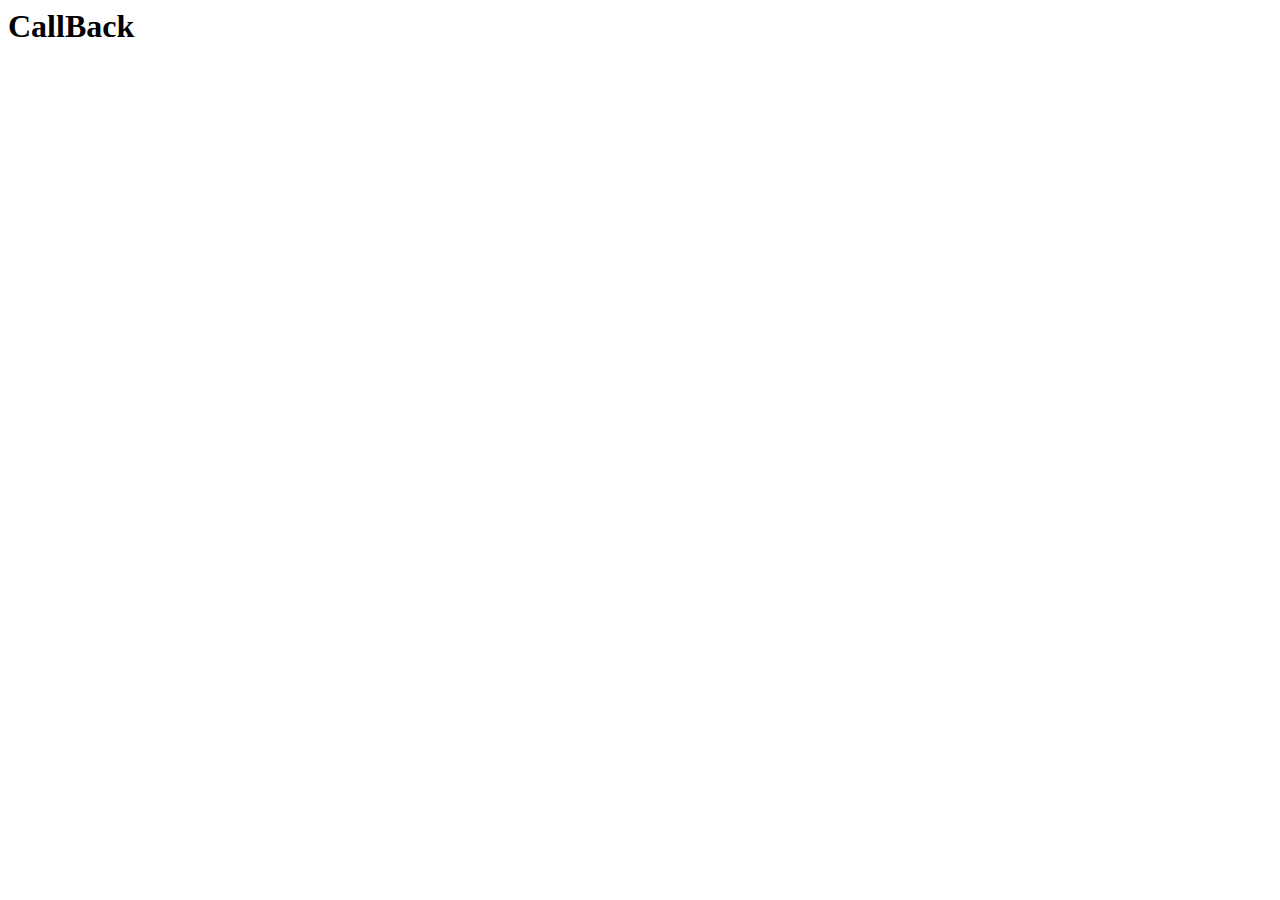
==== callback.html @ 2182406f "List Songs v0.1" ====
<html>
<head>
    <script src="https://ajax.googleapis.com/ajax/libs/jquery/3.1.1/jquery.min.js">
    </script>
</head>
<body>
<h1>CallBack</h1>
<h2 id="show"></h2>

<script>

   var playlists = [];
   var songs = [];
   var goThrough = 0;
   var userId = "";


            var query = window.location.href.split("#")[1];
            console.log(query);

            if (query.includes("denied"))
            {
                console.log("end");

            }else {
                breakDownQuery(query);
            }

            function breakDownQuery(query) {
                partsQuery = {};

                var parts = query.split('&');
                for (var i = 0; i < parts.length; i++) {
                    splitOn = parts[i].split('=');
                    partsQuery[splitOn[0]] = splitOn[1];
                }
                console.log(partsQuery);

                document.getElementById("show").innerHTML = query;

                $.ajax({
                    url: 'https://api.spotify.com/v1/me',
                    headers: {
                        'Authorization': "Bearer " + partsQuery["access_token"]
                    },
                    success: function(response) {
                        console.log(response);
                        userId = response['id']
                        return ;
                    }
                });
            }

            function populatePlaylist(offSet){

                $.ajax({
                    url: 'https://api.spotify.com/v1/me/playlists?offset='+offSet+'&limit=20',
                    headers: {
                        'Authorization': "Bearer " + partsQuery["access_token"]
                    },
                    success: function(response) {
                        console.log(response);
                        var flipThrough = response["items"].length;
                        for (var i =0; i < flipThrough; i++){
                            playlists.push(response["items"][i]);
                            goThrough++;
                        }

                        if(goThrough < response["total"]){
                            populatePlaylist(goThrough);
                        }else{
                            displayPlayLists();
                            return;
                        }

                        console.log(playlists);
                    }
                });
            }

            function displayPlayLists(){
                var tble = document.createElement("TABLE");
                tble.setAttribute("id", "playlists");


                for (var i =0; i < goThrough; i++) {
                    console.log(i);
                    var y = document.createElement("TR");
                    y.setAttribute("id", i);
                    y.style.backgroundColor= "#AAAAAA";
                    y.onclick = tracks;
                    if (i % 2 == 0){
                        y.style.backgroundColor= "#EEEEEE";
                    }
                    tble.appendChild(y);
                    var z = document.createElement("TD");
                    var t1  = document.createTextNode(i+1);
                    var t2 = document.createElement("img");
                    t2.src = playlists[i]['images'][0]['url'];
                    t2.height = 100;
                    t2.width = 100;
                    var t3 = document.createElement("h3");
                    t3.innerHTML = (playlists[i]['name']);
                    t3.verticalAlign = "middle";

                    //z.appendChild(t1);
                    z.appendChild(t2);
                    z.appendChild(t3);
                    y.appendChild(z);
                }


                document.body.appendChild(tble);
                document.getElementById("show").innerHTML = "Click a playlist";
            }

            function tracks(){
                var playlistNum = this.id;
                document.getElementById("show").innerHTML = playlistNum;
                var playlistID = playlists[playlistNum]['id'];
                var urlUse = playlists[playlistNum]['href'];
                goThrough = 0;
                songs = [];
                console.log(urlUse);
                trackPopulate(urlUse,goThrough);
            }

            function trackPopulate(urlUse,offSet){
                $.ajax({
                    url: urlUse+'?offset='+offSet+'&limit=100',
                    headers: {
                        'Authorization': "Bearer " + partsQuery["access_token"]
                    },
                    success: function(response) {
                        console.log(response);
                        var flipThrough = response["tracks"]["items"].length;
                        for (var i =0; i < flipThrough; i++){
                            songs.push(response["tracks"]["items"][i]);
                            goThrough++;
                        }

                        if(goThrough < response["tracks"]["total"]){
                            trackPopulate(urlUse,goThrough);
                        }else{
                            console.log(response["tracks"]["total"]);
                            displaySongs();
                            return;
                        }

                        console.log(songs);
                    }
                });
            }

   function displaySongs(){
       var tble = document.getElementById("playlists");
       document.body.removeChild(tble);
       console.log(songs);
       document.getElementById("show").innerHTML = songs.length;
   }

   populatePlaylist(0);





</script>
</body>
</html>
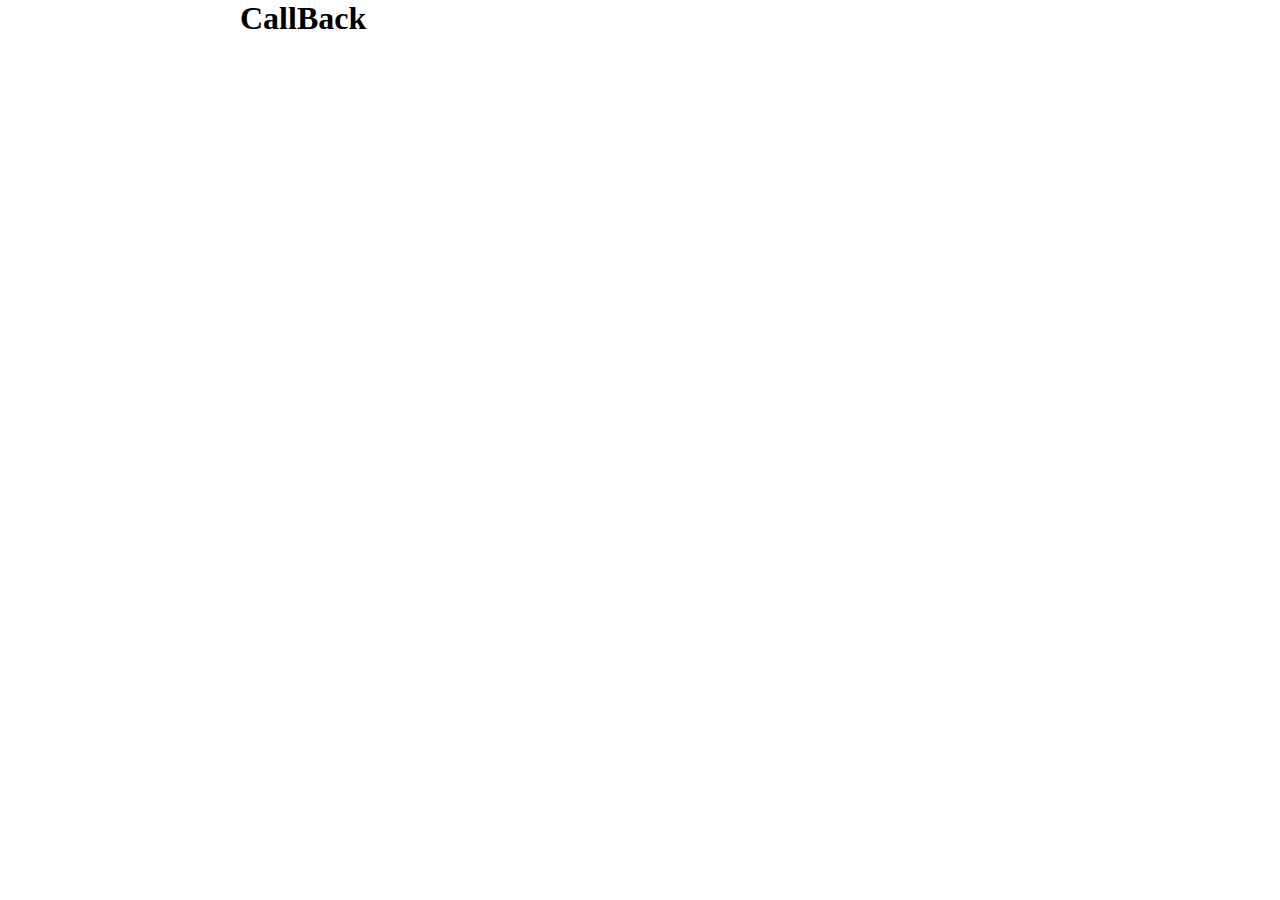
==== commit 21ae26d9: "Updated to list all songs, 5 second delay for api limits" ====
--- a/callback.html
+++ b/callback.html
@@ -3,17 +3,17 @@
     <script src="https://ajax.googleapis.com/ajax/libs/jquery/3.1.1/jquery.min.js">
     </script>
 </head>
-<body>
-<h1>CallBack</h1>
+<body style="width: 800px; margin: 0px auto;">
+<a id="download"><h1>CallBack</h1></a>
 <h2 id="show"></h2>
-
 <script>
 
    var playlists = [];
    var songs = [];
+   var songsItunes = [];
    var goThrough = 0;
    var userId = "";
-
+   var countDown = 0;
 
             var query = window.location.href.split("#")[1];
             console.log(query);
@@ -80,6 +80,7 @@
 
             function displayPlayLists(){
                 var tble = document.createElement("TABLE");
+                tble.style = ""
                 tble.setAttribute("id", "playlists");
 
 
@@ -127,22 +128,40 @@
 
             function trackPopulate(urlUse,offSet){
                 $.ajax({
-                    url: urlUse+'?offset='+offSet+'&limit=100',
+                    url: urlUse,
                     headers: {
                         'Authorization': "Bearer " + partsQuery["access_token"]
                     },
                     success: function(response) {
                         console.log(response);
-                        var flipThrough = response["tracks"]["items"].length;
-                        for (var i =0; i < flipThrough; i++){
-                            songs.push(response["tracks"]["items"][i]);
-                            goThrough++;
+                        var total = 0;
+                        try {
+                            total = response["tracks"]["total"];
+                            var flipThrough = response["tracks"]["items"].length;
+                            for (var i = 0; i < flipThrough; i++) {
+                                songs.push(response["tracks"]["items"][i]);
+                                goThrough++;
+                            }
+                        }catch (e){
+                            console.log(e);
+                            total = response["total"];
+                            var flipThrough = response["items"].length;
+                            for (var i = 0; i < flipThrough; i++) {
+                                songs.push(response["items"][i]);
+                                goThrough++;
+                            }
                         }
 
-                        if(goThrough < response["tracks"]["total"]){
-                            trackPopulate(urlUse,goThrough);
+                        if(goThrough < total){
+                            var next = "";
+                            try{
+                                next = response["tracks"]["next"];
+                            }catch (e){
+                                console.log(e);
+                                next = response["next"];
+                            }
+                            trackPopulate(next,goThrough);
                         }else{
-                            console.log(response["tracks"]["total"]);
                             displaySongs();
                             return;
                         }
@@ -155,8 +174,183 @@
    function displaySongs(){
        var tble = document.getElementById("playlists");
        document.body.removeChild(tble);
+
        console.log(songs);
-       document.getElementById("show").innerHTML = songs.length;
+
+            tble = document.createElement("TABLE");
+           tble.style = ""
+           tble.setAttribute("id", "song");
+
+
+           for (var i =0; i < goThrough; i++) {
+               console.log(i);
+               var y = document.createElement("TR");
+               y.setAttribute("id", i);
+               y.style.backgroundColor= "#AAAAAA";
+            //  y.onclick = tracks;
+               if (i % 2 == 0){
+                   y.style.backgroundColor= "#EEEEEE";
+               }
+               tble.appendChild(y);
+               var z = document.createElement("TD");
+               var t1  = document.createTextNode(i+1);
+               var t2 = document.createElement("img");
+               t2.src = songs[i]['track']['album']['images'][0]['url'];
+               t2.height = 100;
+               t2.width = 100;
+               var t3 = document.createElement("h3");
+               t3.innerHTML = (songs[i]['track']['name']);
+               t3.verticalAlign = "middle";
+               var zz = document.createElement("TD");
+               zz.setAttribute("id", i+"APPLEPLAYER");
+
+               //z.appendChild(t1);
+               z.appendChild(t2);
+               z.appendChild(t3);
+               y.appendChild(z);
+               y.appendChild(zz);
+           }
+
+
+           document.body.appendChild(tble);
+           document.getElementById("show").innerHTML = "Finding Itunes Tracks";
+
+
+
+
+      // document.getElementById("show").innerHTML = songs.length;
+
+       findItunesEquiv(0,songs);
+   }
+
+   function itunesSearch(name, artist, album){
+       var search = name;
+       search+="+";
+       for (var j =0; j < artist; j ++) {
+           search += artist[j];
+           search+="+";
+       }
+       search += album;
+       search = search.split(' ').join('+');
+
+       //countDown++;
+
+       var tmp = document.createElement("script");
+       tmp.src = "https://itunes.apple.com/search?term="+search+"&media=music&limit=1&explicit=Yes&callback=addItunesSong";
+       tmp.onerror = addItunesSong();
+       document.body.appendChild(tmp);
+   }
+
+   function addItunesSong(v){
+       songsItunes.push(v);
+       if (!v){
+           v = {"results":{"trackid":"255025042"}};
+       }
+       console.log(songsItunes);
+       var tble = document.getElementById(countDown+"APPLEPLAYER");
+        var tmp = document.createElement("iframe");
+       tmp.src = "//tools.applemusic.com/embed/v1/song/"+v["results"]["trackId"]+"?country=us";
+       tmp.setAttribute("height","110px");
+       tmp.setAttribute("width","auto");
+       tmp.setAttribute("frameborder","0");
+
+       tble.appendChild(tmp);
+
+
+       countDown++;
+       if (countDown >= songs.length){
+           download();
+       }
+   }
+
+   function findItunesEquiv(i,songs){
+       if (i >= songs.length) {
+       }else{
+           name = songs[i]["track"]["name"];
+           artist = [];
+           var artNum = songs[i]["track"]["artists"].length;
+           for (var j =0; j < artNum; j ++){
+               artist.push(songs[i]["track"]["artists"][j]["name"]);
+           }
+           album = songs[i]["track"]["album"]["name"];
+           itunesSearch(name, artist, album);
+           setTimeout(function() { findItunesEquiv(i+1,songs); }, 5000);
+       }
+   }
+
+
+
+   function playListAdd(name, artist, composer, album,genre){
+       var n = name;
+       var a = artist;
+       var c = composer;
+       var aa  = album;
+       var g = genre;
+    if (!name){
+        n = "	";
+    }
+    if (!artist){
+        a = "	";
+    }
+    if (!composer){
+        c = "	";
+    }
+    if (!album){
+        aa = "	";
+    }
+    if (!genre){
+           g = "	";
+       }
+
+    return "\n"+n+"	"+a+"	"+c+"	"+aa+"						"+g+"	0	0	0	0	0	0	0					256	44100		Apple Music AAC audio file							";
+
+   }
+
+   function show(v){
+       console.log(v["results"]);
+       countDown--;
+       if ((v["resultCount"] < 1)||(!v["results"][0]["isStreamable"])){
+           console.log("bye");
+       }else{
+           console.log("hi");
+          var name = v["results"][0]["trackName"];
+          var artist = v["results"][0]["artistName"];
+          var album = v["results"][0]["collectionName"];
+          var genre = v["results"][0]["primaryGenreName"];
+          playListDL.push(playListAdd(name,artist,null,album,genre));
+       }
+       if (countDown < 1){
+           download();
+       }
+   }
+
+   var textFile
+   function createFile(songs){
+       playListDL = [];
+       playListDL.push("Name	Artist	Composer	Album	Grouping	Work	Movement Number	Movement Count	Movement Name	Genre	Size	Time	Disc Number	Disc Count	Track Number	Track Count	Year	Date Modified	Date Added	Bit Rate	Sample Rate	Volume Adjustment	Kind	Equalizer	Comments	Plays	Last Played	Skips	Last Skipped	My Rating	Location");
+
+
+
+       for (var i = 0; i < songs.length; i++){
+           name = songs[i]["track"]["name"];
+           artist = [];
+           var artNum = songs[i]["track"]["artists"].length;
+           for (var j =0; j < artNum; j ++){
+               artist.push(songs[i]["track"]["artists"][j]["name"]);
+           }
+           album = songs[i]["track"]["album"]["name"];
+           itunesSearch(name, artist, album);
+       }
+
+
+   }
+
+   function download(){
+       var blob = new Blob(playListDL, {type: "text/plain;charset=utf-8"});
+       textFile = window.URL.createObjectURL(blob);
+       var link = document.getElementById('download');
+       link.href = textFile;
+       link.setAttribute("download","test5.txt");
    }
 
    populatePlaylist(0);
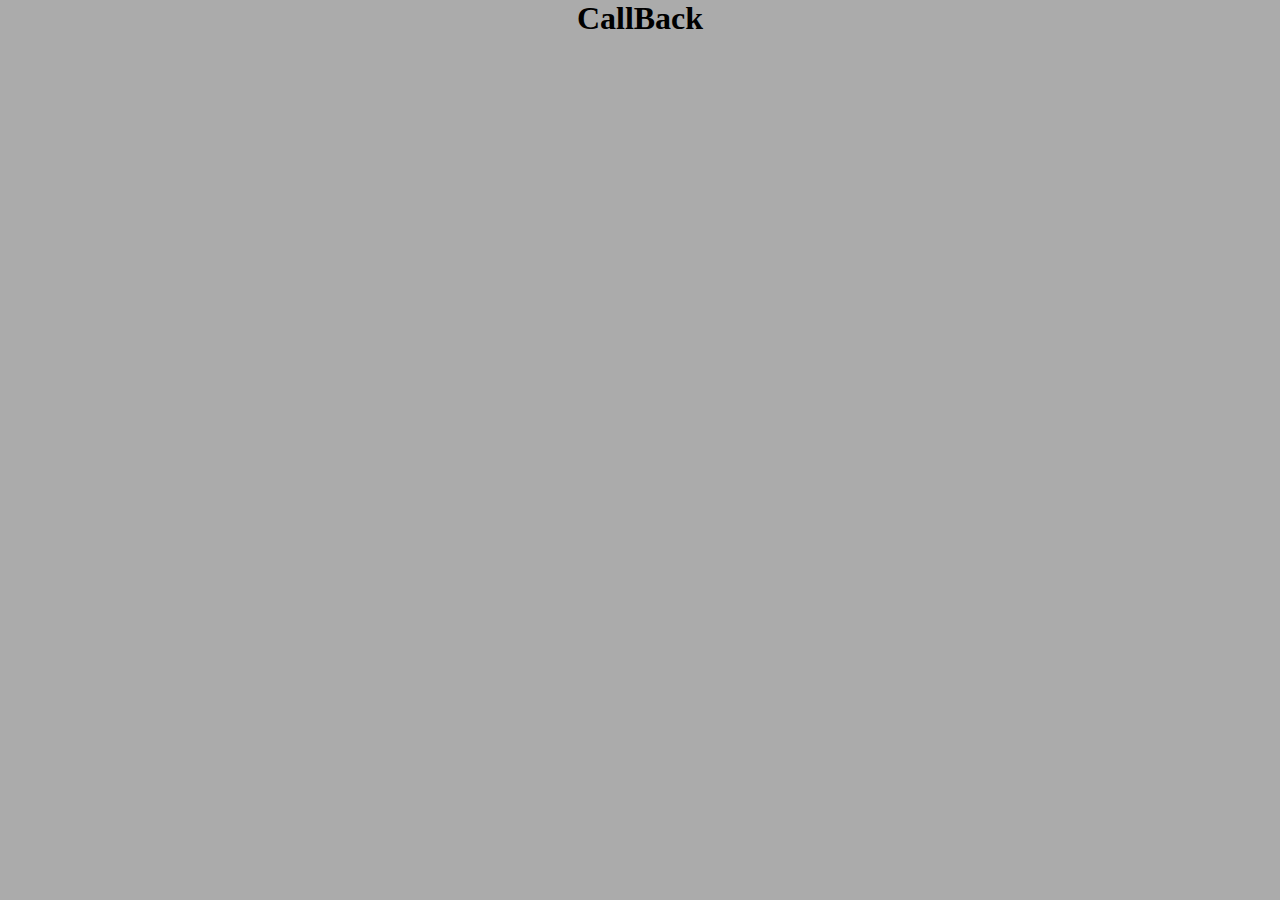
==== commit 1a0bc6bc: "Look Update" ====
--- a/callback.html
+++ b/callback.html
@@ -2,10 +2,16 @@
 <head>
     <script src="https://ajax.googleapis.com/ajax/libs/jquery/3.1.1/jquery.min.js">
     </script>
+    <link href="./general.css" rel="stylesheet" type="text/css">
 </head>
-<body style="width: 800px; margin: 0px auto;">
-<a id="download"><h1>CallBack</h1></a>
-<h2 id="show"></h2>
+<body id="main" class="background1" style="width: 800px; margin: 0 auto;">
+
+<h1 id="download" style="text-align: center">CallBack</h1>
+<div style="float: left">
+    <h2 id="show" style ="margin-bottom: 0;float: left;"></h2>
+    <div id = "load" class="none"></div>
+</div>
+<div style="clear: both;"></div>
 <script>
 
    var playlists = [];
@@ -88,10 +94,10 @@
                     console.log(i);
                     var y = document.createElement("TR");
                     y.setAttribute("id", i);
-                    y.style.backgroundColor= "#AAAAAA";
+                    y.style.backgroundColor= "rgba(170,170,170,0.2)";
                     y.onclick = tracks;
                     if (i % 2 == 0){
-                        y.style.backgroundColor= "#EEEEEE";
+                        y.style.backgroundColor= "rgba(170,170,170,0.5)";
                     }
                     tble.appendChild(y);
                     var z = document.createElement("TD");
@@ -118,6 +124,7 @@
             function tracks(){
                 var playlistNum = this.id;
                 document.getElementById("show").innerHTML = playlistNum;
+                document.getElementById("download").innerHTML = playlists[playlistNum]["name"];
                 var playlistID = playlists[playlistNum]['id'];
                 var urlUse = playlists[playlistNum]['href'];
                 goThrough = 0;
@@ -176,9 +183,10 @@
        document.body.removeChild(tble);
 
        console.log(songs);
-
+       var tblecont = document.createElement("div");
+       tblecont.style = "margin: auto;"
             tble = document.createElement("TABLE");
-           tble.style = ""
+           tble.style = "margin: auto;"
            tble.setAttribute("id", "song");
 
 
@@ -186,34 +194,50 @@
                console.log(i);
                var y = document.createElement("TR");
                y.setAttribute("id", i);
-               y.style.backgroundColor= "#AAAAAA";
+               y.style.backgroundColor= "rgba(170,170,170,0.2)";
             //  y.onclick = tracks;
                if (i % 2 == 0){
-                   y.style.backgroundColor= "#EEEEEE";
+                   y.style.backgroundColor=  "rgba(170,170,170,0.5)";
                }
                tble.appendChild(y);
                var z = document.createElement("TD");
-               var t1  = document.createTextNode(i+1);
-               var t2 = document.createElement("img");
-               t2.src = songs[i]['track']['album']['images'][0]['url'];
-               t2.height = 100;
-               t2.width = 100;
-               var t3 = document.createElement("h3");
-               t3.innerHTML = (songs[i]['track']['name']);
-               t3.verticalAlign = "middle";
+               z.width="400px"
+               var spotyEmbed = document.createElement("iframe");
+               spotyEmbed.src = "https://embed.spotify.com/?uri="+songs[i]['track']["uri"];
+               spotyEmbed.setAttribute("frameborder","0");
+               spotyEmbed.setAttribute("allowtransparency","true");
+               spotyEmbed.setAttribute("width","100%");
+               spotyEmbed.setAttribute("height","110px");
+
+//               var t1  = document.createTextNode(i+1);
+//               var t2 = document.createElement("img");
+//               t2.src = songs[i]['track']['album']['images'][0]['url'];
+//               t2.height = 100;
+//               t2.width = 100;
+//               var t3 = document.createElement("h3");
+//               t3.innerHTML = (songs[i]['track']['name']);
+//               t3.verticalAlign = "middle";
+
                var zz = document.createElement("TD");
+               zz.width="400px"
                zz.setAttribute("id", i+"APPLEPLAYER");
 
                //z.appendChild(t1);
-               z.appendChild(t2);
-               z.appendChild(t3);
+//               z.appendChild(t2);
+//               z.appendChild(t3);
+               z.appendChild(spotyEmbed);
                y.appendChild(z);
                y.appendChild(zz);
            }
 
 
-           document.body.appendChild(tble);
+           document.body.appendChild(tblecont);
+       tblecont.appendChild(tble);
+       document.getElementById("show").style.color = "white";
            document.getElementById("show").innerHTML = "Finding Itunes Tracks";
+       document.getElementById("load").className = "loader";
+
+       document.getElementById("main").className ="background2";
 
 
 
@@ -233,33 +257,36 @@
        search += album;
        search = search.split(' ').join('+');
 
-       //countDown++;
 
        var tmp = document.createElement("script");
        tmp.src = "https://itunes.apple.com/search?term="+search+"&media=music&limit=1&explicit=Yes&callback=addItunesSong";
-       tmp.onerror = addItunesSong();
        document.body.appendChild(tmp);
    }
 
    function addItunesSong(v){
-       songsItunes.push(v);
-       if (!v){
-           v = {"results":{"trackid":"255025042"}};
-       }
-       console.log(songsItunes);
-       var tble = document.getElementById(countDown+"APPLEPLAYER");
-        var tmp = document.createElement("iframe");
-       tmp.src = "//tools.applemusic.com/embed/v1/song/"+v["results"]["trackId"]+"?country=us";
-       tmp.setAttribute("height","110px");
-       tmp.setAttribute("width","auto");
-       tmp.setAttribute("frameborder","0");
-
-       tble.appendChild(tmp);
-
-
+       try {
+           songsItunes.push(v);
+           console.log(v);
+           if (!v) {
+               v = {"results": [{"trackid": "255025042"}]};
+           }
+           console.log(songsItunes);
+           var tble = document.getElementById(countDown + "APPLEPLAYER");
+           var tmp = document.createElement("iframe");
+           tmp.src = "//tools.applemusic.com/embed/v1/song/" + v["results"][0]["trackId"] + "?country=us";
+           tmp.setAttribute("height", "110px");
+           tmp.setAttribute("width", "100%");
+           tmp.setAttribute("frameborder", "0");
+
+           tble.appendChild(tmp);
+
+       }catch(e){
+
+       }
        countDown++;
        if (countDown >= songs.length){
-           download();
+          // download();
+           document.getElementById("load").className = "none";
        }
    }
 
@@ -274,7 +301,7 @@
            }
            album = songs[i]["track"]["album"]["name"];
            itunesSearch(name, artist, album);
-           setTimeout(function() { findItunesEquiv(i+1,songs); }, 5000);
+           setTimeout(function() { findItunesEquiv(i+1,songs); }, 4000);
        }
    }
 
--- a/general.css
+++ b/general.css
@@ -0,0 +1,43 @@
+.loader {
+    float: left;
+    border: 0.25em solid #f3f3f3; /* Light grey */
+    border-top: 0.25em solid #3498db; /* Blue */
+    border-radius: 50%;
+    width: 1.17em;
+    height: 1.17em;
+    margin-top: 1em;
+    margin-bottom: 0;
+    margin-left: 5px;
+    margin-right: 0;
+    animation: spin 0.5s linear infinite;
+}
+
+@keyframes spin {
+    0% { transform: rotate(0deg); }
+    100% { transform: rotate(360deg); }
+}
+
+
+.background1 {
+    height: 100%;
+    background: #ababab;
+    background-image: url('https://www.pavipath.com/Img/BG.jpg');
+}
+
+.background2 {
+    height: 100%;
+
+    background: linear-gradient(90deg, #3AB75C 50%, #FFFFFF 50%) !important;
+}
+
+
+.content {
+    width: 800px;
+    height: 300px;
+    left:0; right:0;
+    top:0; bottom:0;
+    margin:auto;
+    max-width:100%;
+    max-height:100%;
+    overflow:auto;
+}